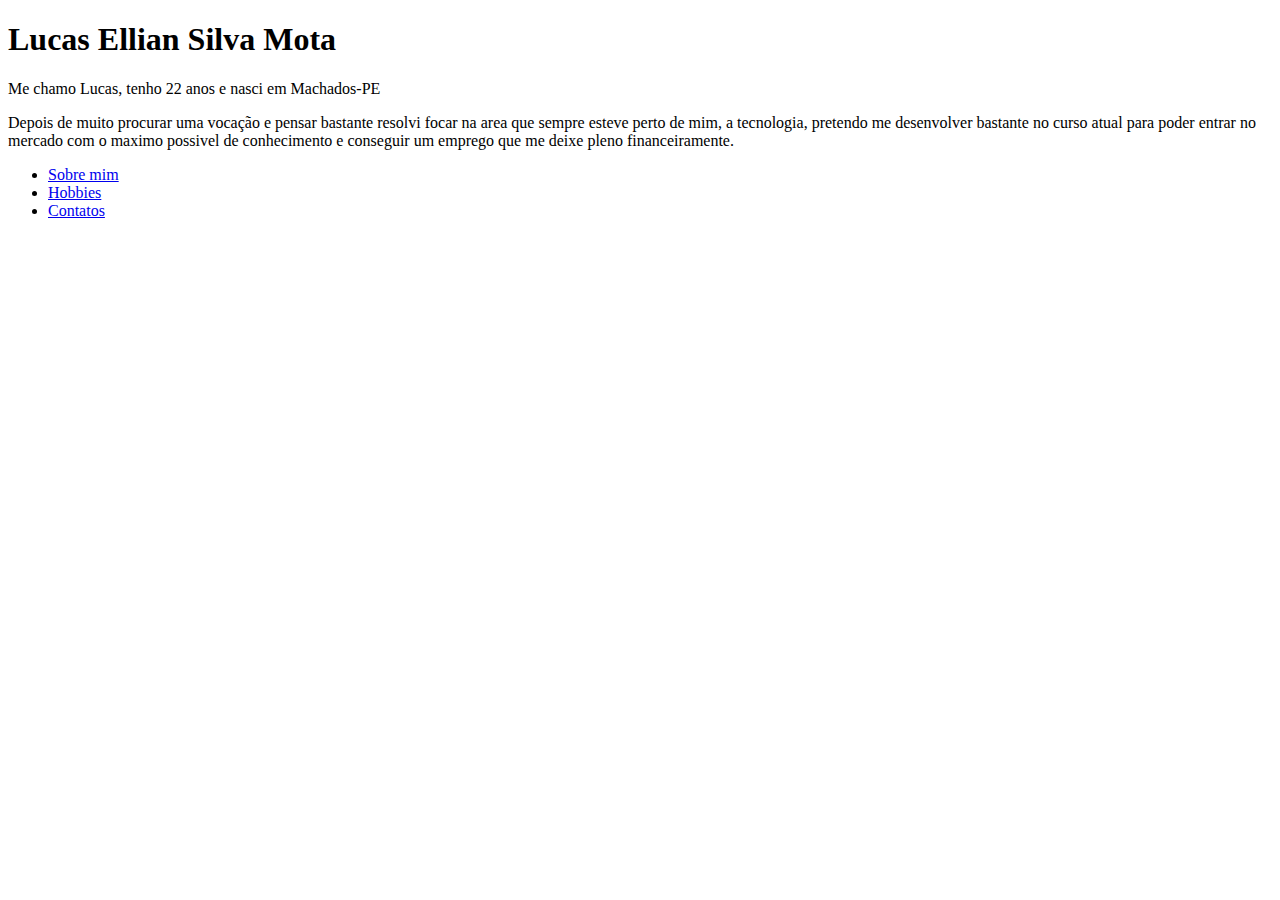
==== PROJETO-INDIVIDUAL-main/index.html @ 490c6d66 "Add files via upload" ====
<!DOCTYPE html>
<html lang="en">
<head>
    <meta charset="UTF-8">
    <meta http-equiv="X-UA-Compatible" content="IE=edge">
    <meta name="viewport" content="width=device-width, initial-scale=1.0">
    <link rel="stylesheet" href="style.css">
    <title>Quem não é visto não é lembrado</title>
</head>
    <body>
        <div class="conteiner">
            

        </div>
        <div class="header">
            <H1>Lucas Ellian Silva Mota</H1>


        </div>
        <div class="mainav">
        </div>
        <div class="content">
            <p>Me chamo Lucas, tenho 22 anos e nasci em Machados-PE </p>
            <P>Depois de muito procurar uma vocação e pensar bastante resolvi focar na area que sempre esteve perto de mim, a tecnologia, pretendo me desenvolver bastante no curso atual para poder entrar no mercado com o maximo possivel de conhecimento e conseguir um emprego que me deixe pleno financeiramente.</P>
        </div>
        <div class="rightmenu">
            <ul>
                <li><a href="index.html">Sobre mim</a></li>
                <li><a href="hobbies.html">Hobbies</a></li>
                <li><a href="contatos.html">Contatos</a></li>
            </ul>
        

        </div>
        <div class="footer">


        </div>
        


    </body>
</html>
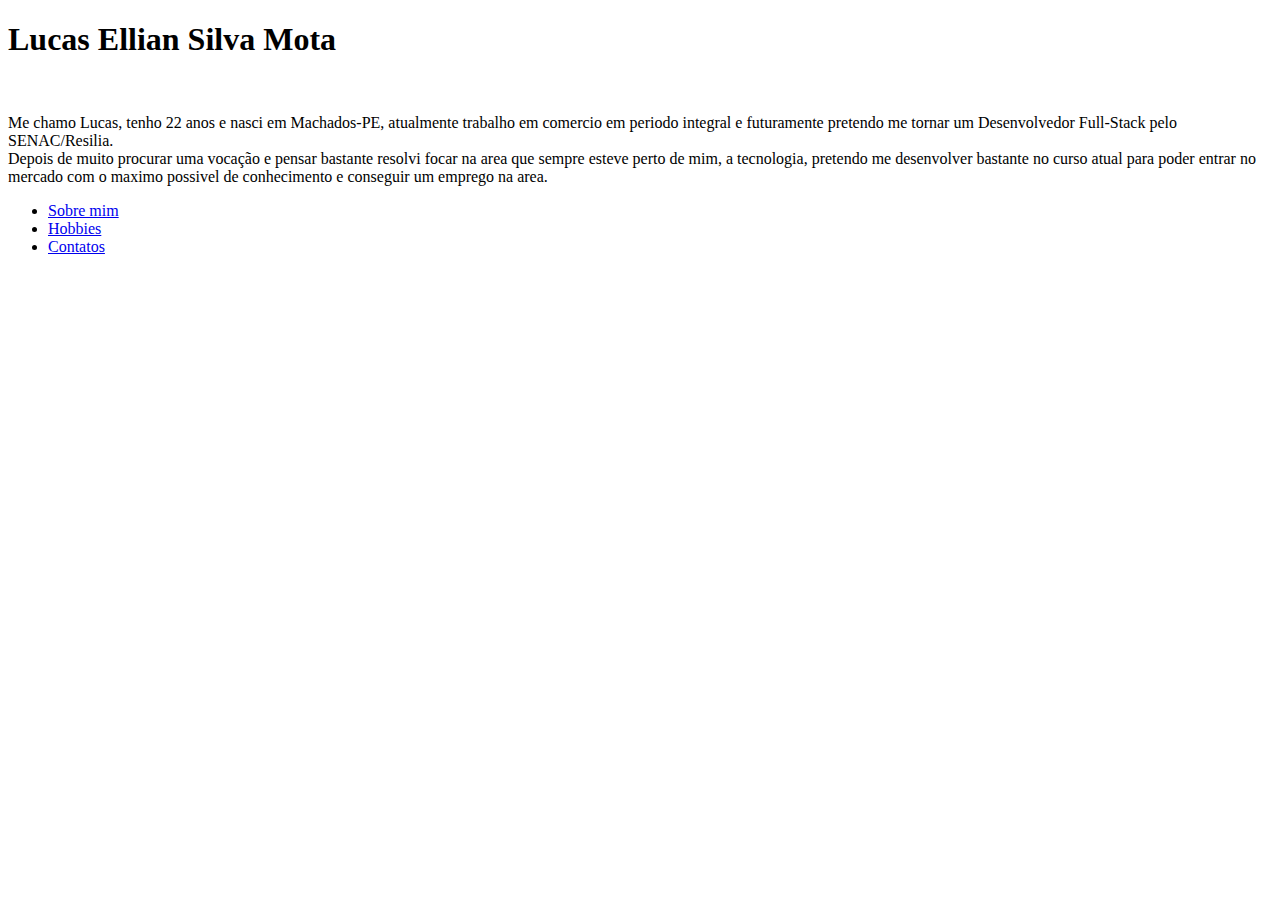
==== commit 84cd3dd9: "Add files via upload" ====
--- a/PROJETO-INDIVIDUAL-main/index.html
+++ b/PROJETO-INDIVIDUAL-main/index.html
@@ -1,43 +1,45 @@
 <!DOCTYPE html>
-<html lang="en">
+<html lang="pt-br">
 <head>
     <meta charset="UTF-8">
     <meta http-equiv="X-UA-Compatible" content="IE=edge">
     <meta name="viewport" content="width=device-width, initial-scale=1.0">
-    <link rel="stylesheet" href="style.css">
+    <link rel="stylesheet" href="/css/index.css">
     <title>Quem não é visto não é lembrado</title>
 </head>
     <body>
-        <div class="conteiner">
+        
+        <section class="conteiner">
+            
             
 
-        </div>
-        <div class="header">
-            <H1>Lucas Ellian Silva Mota</H1>
+        
+            <div class="header">
+                <H1>Lucas Ellian Silva Mota</H1>
+                <div class="foto1">
+                <img src="/imgs/imagemprojeto.jpg" alt="">
+                </div>
+            </div>
+            <div class="content-menu">
+                <div class="content">
+                <p>Me chamo Lucas, tenho 22 anos e nasci em Machados-PE, atualmente trabalho em comercio em periodo integral e futuramente pretendo me tornar um Desenvolvedor Full-Stack pelo SENAC/Resilia.<br>
+                Depois de muito procurar uma vocação  e pensar bastante resolvi focar na area que sempre esteve perto de mim, a tecnologia, pretendo me desenvolver bastante no curso atual para poder entrar no mercado com o maximo possivel de conhecimento e conseguir um emprego na area.</P>
+                </div>
+
+                 <div class="rightmenu">
+                    <ul>
+                        <li><a href="index.html">Sobre mim</a></li>
+                        <li><a href="hobbies.html">Hobbies</a></li>
+                        <li><a href="contatos.html">Contatos</a></li>
+                    </ul>
+                </div>
+            </div>
+        </section>
+            <main></main>
+            <footer>
 
 
-        </div>
-        <div class="mainav">
-        </div>
-        <div class="content">
-            <p>Me chamo Lucas, tenho 22 anos e nasci em Machados-PE </p>
-            <P>Depois de muito procurar uma vocação e pensar bastante resolvi focar na area que sempre esteve perto de mim, a tecnologia, pretendo me desenvolver bastante no curso atual para poder entrar no mercado com o maximo possivel de conhecimento e conseguir um emprego que me deixe pleno financeiramente.</P>
-        </div>
-        <div class="rightmenu">
-            <ul>
-                <li><a href="index.html">Sobre mim</a></li>
-                <li><a href="hobbies.html">Hobbies</a></li>
-                <li><a href="contatos.html">Contatos</a></li>
-            </ul>
-        
-
-        </div>
-        <div class="footer">
-
-
-        </div>
-        
-
+            </footer>
 
     </body>
 </html>